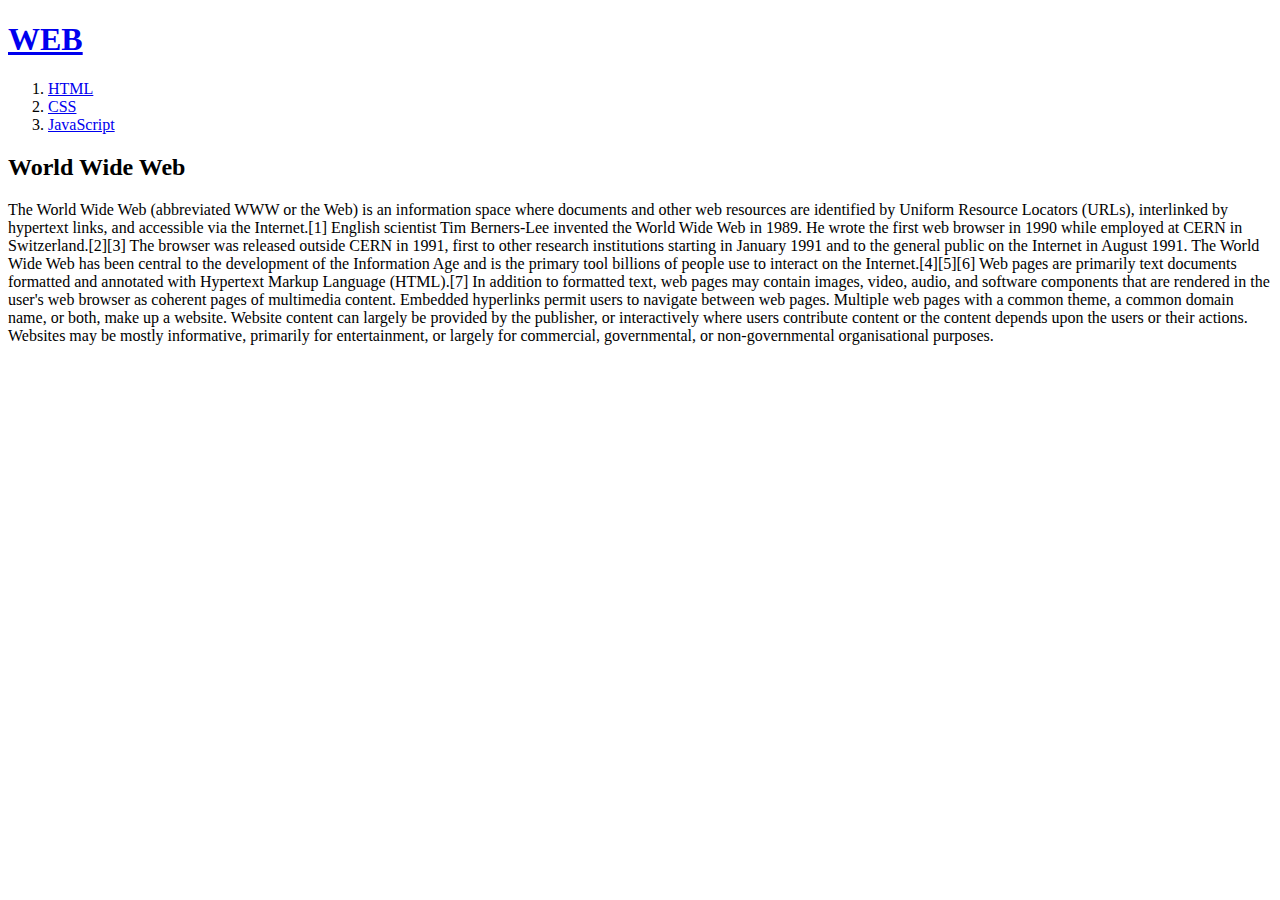
==== index.html @ 947d2700 "second upload" ====
<!doctype html>
<html>
<head>
  <title>WEB1 - index></title>
  <meta charset="utf-8">
</head>
<body>
  <!--
  ol = Ordered List
  ul = Unordered List
  -->
  <h1><a href="index.html">WEB</a></h1>
  <ol>
    <li><a href="1.html">HTML</a></li>
    <li><a href="2.html">CSS</a></li>
    <li><a href="3.html">JavaScript</a></li>
  </ol>

  <h2>World Wide Web</h2>
  The World Wide Web (abbreviated WWW or the Web) is an information space where documents and other web resources are identified by Uniform Resource Locators (URLs), interlinked by hypertext links, and accessible via the Internet.[1] English scientist Tim Berners-Lee invented the World Wide Web in 1989. He wrote the first web browser in 1990 while employed at CERN in Switzerland.[2][3] The browser was released outside CERN in 1991, first to other research institutions starting in January 1991 and to the general public on the Internet in August 1991.

The World Wide Web has been central to the development of the Information Age and is the primary tool billions of people use to interact on the Internet.[4][5][6] Web pages are primarily text documents formatted and annotated with Hypertext Markup Language (HTML).[7] In addition to formatted text, web pages may contain images, video, audio, and software components that are rendered in the user's web browser as coherent pages of multimedia content.

Embedded hyperlinks permit users to navigate between web pages. Multiple web pages with a common theme, a common domain name, or both, make up a website. Website content can largely be provided by the publisher, or interactively where users contribute content or the content depends upon the users or their actions. Websites may be mostly informative, primarily for entertainment, or largely for commercial, governmental, or non-governmental organisational purposes.
</body>
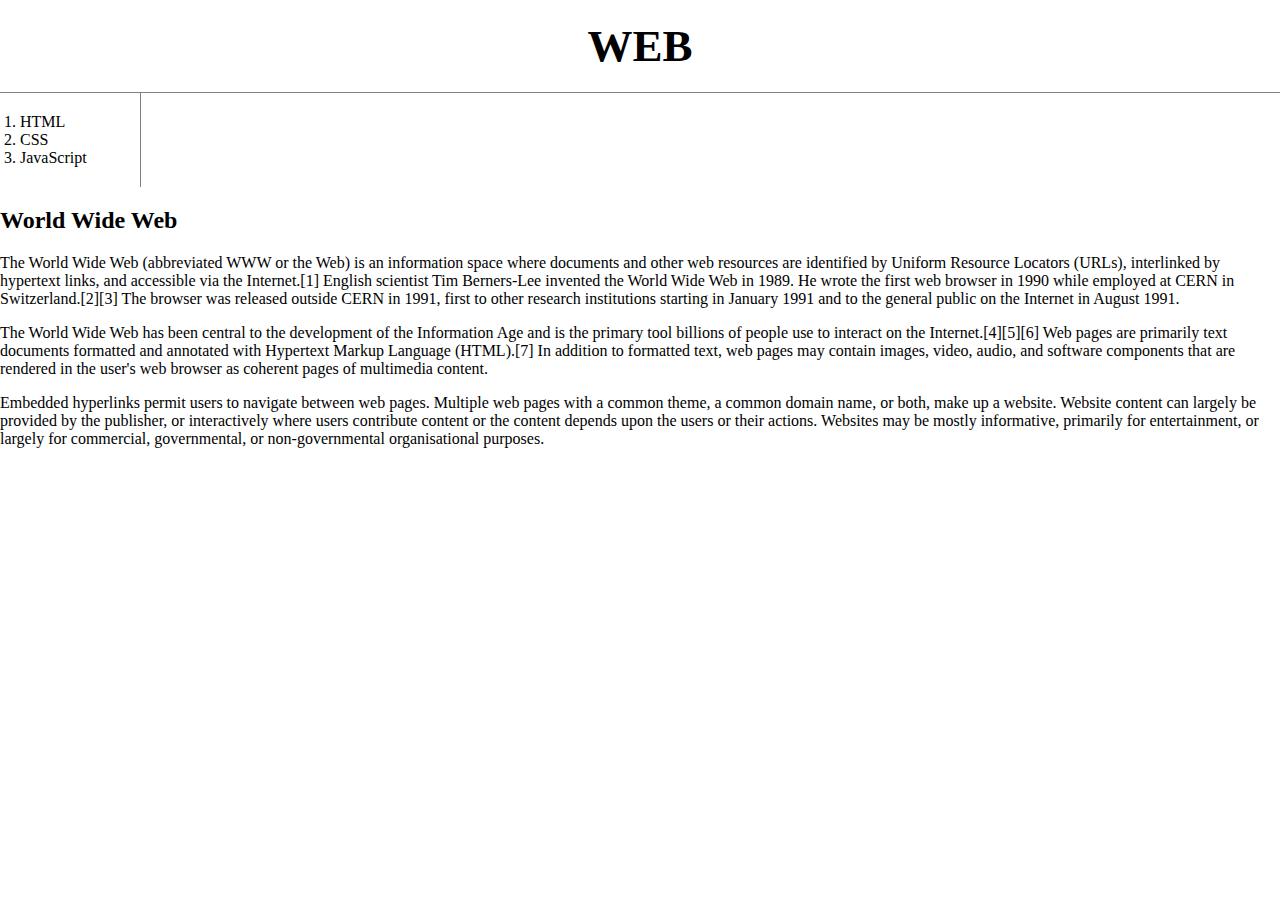
==== commit bf0ed560: "WEB2 CSS까지 완료 후 업로드" ====
--- a/index.html
+++ b/index.html
@@ -3,6 +3,16 @@
 <head>
   <title>WEB1 - index></title>
   <meta charset="utf-8">
+  <!-- Global site tag (gtag.js) - Google Analytics -->
+  <script async src="https://www.googletagmanager.com/gtag/js?id=UA-122336061-1"></script>
+  <script>
+    window.dataLayer = window.dataLayer || [];
+    function gtag(){dataLayer.push(arguments);}
+    gtag('js', new Date());
+
+    gtag('config', 'UA-122336061-1');
+  </script>
+  <link rel = "stylesheet" href = "style.css">
 </head>
 <body>
   <!--
@@ -10,16 +20,23 @@
   ul = Unordered List
   -->
   <h1><a href="index.html">WEB</a></h1>
-  <ol>
-    <li><a href="1.html">HTML</a></li>
-    <li><a href="2.html">CSS</a></li>
-    <li><a href="3.html">JavaScript</a></li>
-  </ol>
-
-  <h2>World Wide Web</h2>
-  The World Wide Web (abbreviated WWW or the Web) is an information space where documents and other web resources are identified by Uniform Resource Locators (URLs), interlinked by hypertext links, and accessible via the Internet.[1] English scientist Tim Berners-Lee invented the World Wide Web in 1989. He wrote the first web browser in 1990 while employed at CERN in Switzerland.[2][3] The browser was released outside CERN in 1991, first to other research institutions starting in January 1991 and to the general public on the Internet in August 1991.
-
-The World Wide Web has been central to the development of the Information Age and is the primary tool billions of people use to interact on the Internet.[4][5][6] Web pages are primarily text documents formatted and annotated with Hypertext Markup Language (HTML).[7] In addition to formatted text, web pages may contain images, video, audio, and software components that are rendered in the user's web browser as coherent pages of multimedia content.
-
-Embedded hyperlinks permit users to navigate between web pages. Multiple web pages with a common theme, a common domain name, or both, make up a website. Website content can largely be provided by the publisher, or interactively where users contribute content or the content depends upon the users or their actions. Websites may be mostly informative, primarily for entertainment, or largely for commercial, governmental, or non-governmental organisational purposes.
+  <div id="gird">
+    <ol>
+      <li><a href="1.html">HTML</a></li>
+      <li><a href="2.html">CSS</a></li>
+      <li><a href="3.html">JavaScript</a></li>
+    </ol>
+    <div id="artice">
+      <h2>World Wide Web</h2>
+      <p>
+        The World Wide Web (abbreviated WWW or the Web) is an information space where documents and other web resources are identified by Uniform Resource Locators (URLs), interlinked by hypertext links, and accessible via the Internet.[1] English scientist Tim Berners-Lee invented the World Wide Web in 1989. He wrote the first web browser in 1990 while employed at CERN in Switzerland.[2][3] The browser was released outside CERN in 1991, first to other research institutions starting in January 1991 and to the general public on the Internet in August 1991.
+      </p>
+      <p>
+        The World Wide Web has been central to the development of the Information Age and is the primary tool billions of people use to interact on the Internet.[4][5][6] Web pages are primarily text documents formatted and annotated with Hypertext Markup Language (HTML).[7] In addition to formatted text, web pages may contain images, video, audio, and software components that are rendered in the user's web browser as coherent pages of multimedia content.
+      </p>
+      <p>
+        Embedded hyperlinks permit users to navigate between web pages. Multiple web pages with a common theme, a common domain name, or both, make up a website. Website content can largely be provided by the publisher, or interactively where users contribute content or the content depends upon the users or their actions. Websites may be mostly informative, primarily for entertainment, or largely for commercial, governmental, or non-governmental organisational purposes.
+      </p>
+    </div>
+  </div>
 </body>
--- a/style.css
+++ b/style.css
@@ -0,0 +1,42 @@
+body {
+  margin: 0;
+}
+a {
+  color:black;
+  text-decoration: none;
+}
+h1 {
+  font-size:45px;
+  text-align: center;
+  border-bottom: 1px solid gray;
+  margin: 0;
+  padding: 20px;
+}
+ol {
+  border-right: 1px solid gray;
+  width: 100px;
+  margin: 0;
+  padding: 20px;
+}
+#grid {
+  display: grid;
+  grid-template-columns: 150px 1fr;
+}
+#grid ol {
+  padding-left: 33px;
+}
+#article {
+  padding-left: 25px;
+}
+/* screen width < 800px */
+@media(max-width:800px){
+  #grid {
+    display: block;
+  }
+  ol {
+    border-right: none;
+  }
+  h1 {
+    border-bottom: none;
+  }
+}
